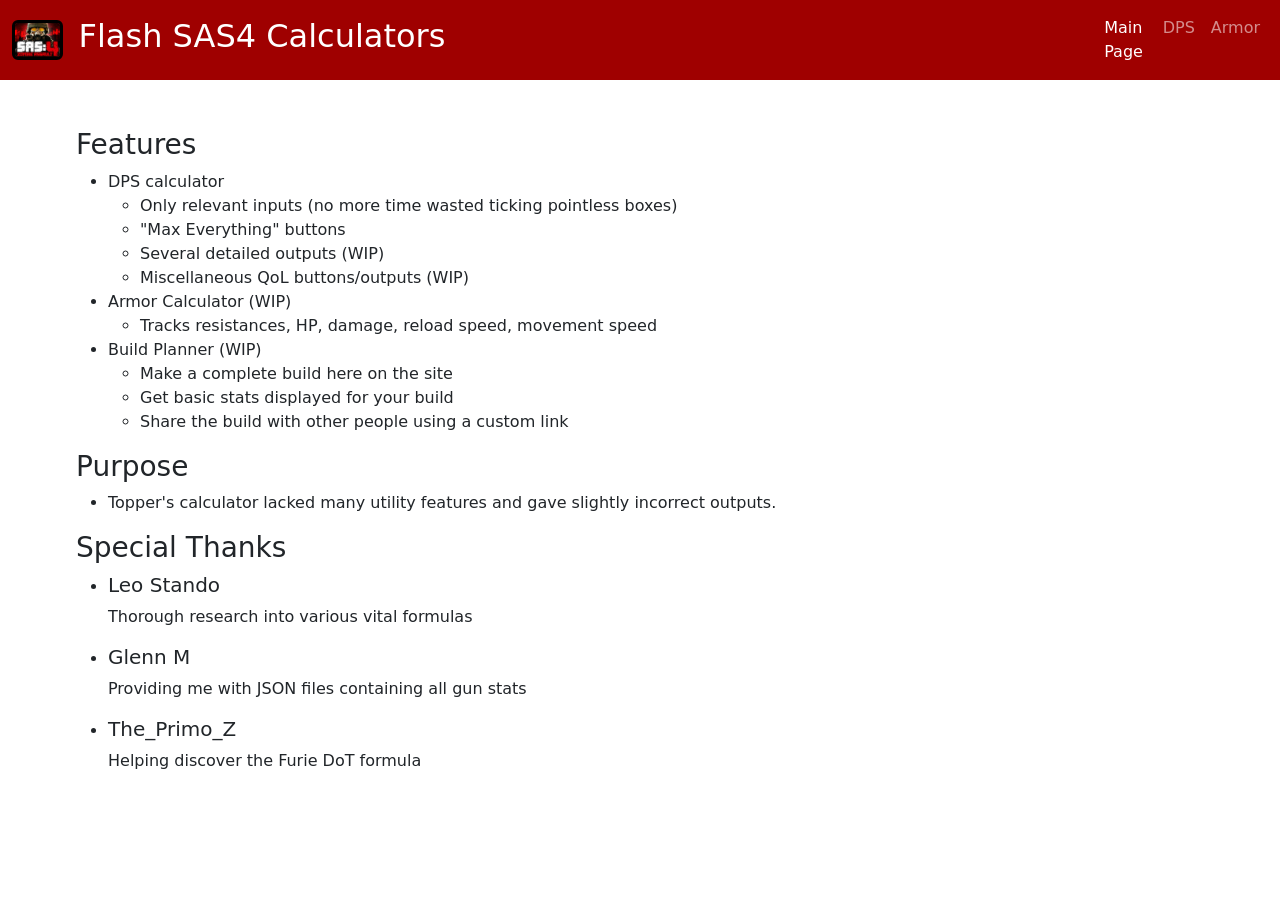
==== index.html @ b0f66276 "Add files via upload" ====
<!DOCTYPE html>
<html lang="en">
<head>
    <meta charset="UTF-8">
    <meta name="viewport" content="width=device-width, initial-scale=1.0">
    <title>Flash SAS4 Calculators</title>
    <link href="https://cdn.jsdelivr.net/npm/bootstrap@5.3.8/dist/css/bootstrap.min.css" rel="stylesheet" integrity="sha384-sRIl4kxILFvY47J16cr9ZwB07vP4J8+LH7qKQnuqkuIAvNWLzeN8tE5YBujZqJLB" crossorigin="anonymous">
	<link rel="icon" type="image/png" href="icon.png">
	<link rel="stylesheet" href="custom.css">
</head>
<body>
	<header>
    <nav class="navbar navbar-expand-lg navbar-dark custom-navbar">
        <div class="container-fluid">
            <a href="index.html"><img src="sas4_icon.jpg" alt="Site Logo" height="40" class="site-logo rounded"></a>
            <div class="container mx-1">
            <h2 style="color:white">Flash SAS4 Calculators</h2>
            </div>

            <button class="navbar-toggler" type="button"
                    data-bs-toggle="collapse"
                    data-bs-target="#navbarNav">
                <span class="navbar-toggler-icon"></span>
            </button>

            <div class="collapse navbar-collapse" id="navbarNav">
                <ul class="navbar-nav ms-auto">
                    <li class="nav-item">
                        <a class="nav-link active" href="index.html">Main Page</a>
                    </li>
					<li class="nav-item">
						<a class="nav-link" href="dps.html">DPS</a>
					</li>
                    <li class="nav-item">
                        <a class="nav-link" href="armor.html">Armor</a>
                    </li>
                </ul>
            </div>
        </div>
    </nav>
	</header>


    <div class="container mt-5 ms-6">
        <h3>Features</h3>
        <ul>
			<li>
                DPS calculator
                <ul>
                    <li>Only relevant inputs (no more time wasted ticking pointless boxes)</li>
                    <li>"Max Everything" buttons</li>
                    <li>Several detailed outputs (WIP)</li>
                    <li>Miscellaneous QoL buttons/outputs (WIP)</li>
                </ul>
            </li>
			<li>
                Armor Calculator (WIP)
                <ul>
                    <li>Tracks resistances, HP, damage, reload speed, movement speed</li>
                </ul>
            </li>
            <li>
                Build Planner (WIP)
                <ul>
                    <li>Make a complete build here on the site</li>
                    <li>Get basic stats displayed for your build</li>
                    <li>Share the build with other people using a custom link</li>
                </ul>
            </li>
		</ul>
		<h3>Purpose</h3>
		<ul>
			<li>Topper's calculator lacked many utility features and gave slightly incorrect outputs.</li>
		</ul>
		<h3>Special Thanks</h3>
		<ul>
			<li>
                <h5>Leo Stando</h5>
                <p>Thorough research into various vital formulas</p>
            </li>
            <li>
                <h5>Glenn M</h5>
                <p>Providing me with JSON files containing all gun stats</p>
            </li>
            <li>
                <h5>The_Primo_Z</h5>
                <p>Helping discover the Furie DoT formula</p>
            </li>
		</ul>
    </div>









    <script src="https://cdn.jsdelivr.net/npm/bootstrap@5.3.8/dist/js/bootstrap.bundle.min.js" integrity="sha384-FKyoEForCGlyvwx9Hj09JcYn3nv7wiPVlz7YYwJrWVcXK/BmnVDxM+D2scQbITxI" crossorigin="anonymous"></script>
	<script src="https://cdn.jsdelivr.net/npm/@popperjs/core@2.11.8/dist/umd/popper.min.js" integrity="sha384-I7E8VVD/ismYTF4hNIPjVp/Zjvgyol6VFvRkX/vR+Vc4jQkC+hVqc2pM8ODewa9r" crossorigin="anonymous"></script>
	<script src="https://cdn.jsdelivr.net/npm/bootstrap@5.3.8/dist/js/bootstrap.min.js" integrity="sha384-G/EV+4j2dNv+tEPo3++6LCgdCROaejBqfUeNjuKAiuXbjrxilcCdDz6ZAVfHWe1Y" crossorigin="anonymous"></script>
</body>
</html>
---- custom.css ----
.custom-navbar{
	background-color: #9f0000;
}
.ms-6{
	margin-left: 4rem !important;
}
.site-logo{
	border: 3px solid black;
}
.gun-table{
	text-align: left;
}
.wide-button{
	width: 500px;
}
.results-box{
	text-align: left;
}
.additional-information{
	text-decoration: underline dotted;
	cursor: help;
}
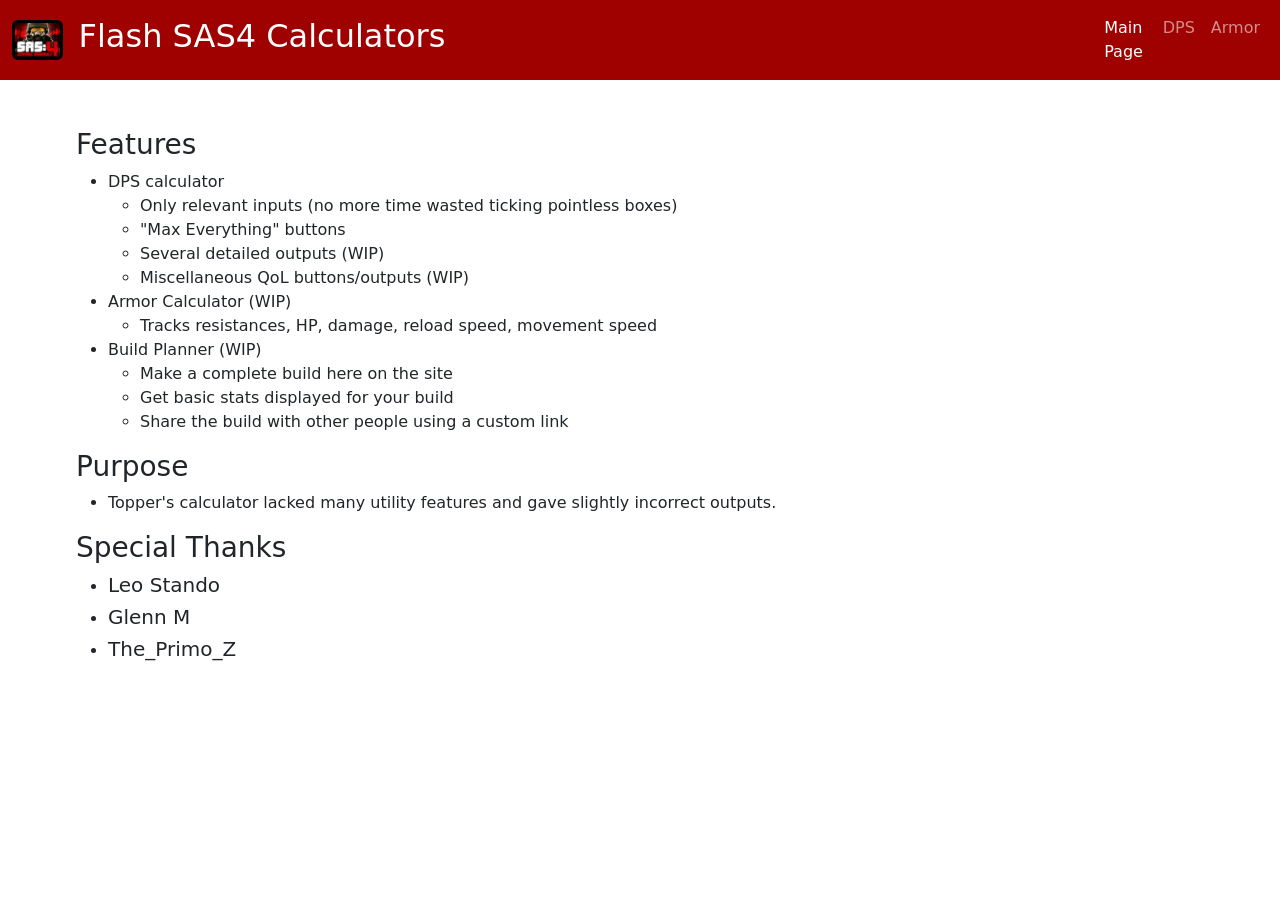
==== commit b5d5d6a9: "Add files via upload" ====
--- a/index.html
+++ b/index.html
@@ -76,15 +76,12 @@
 		<ul>
 			<li>
                 <h5>Leo Stando</h5>
-                <p>Thorough research into various vital formulas</p>
             </li>
             <li>
                 <h5>Glenn M</h5>
-                <p>Providing me with JSON files containing all gun stats</p>
             </li>
             <li>
                 <h5>The_Primo_Z</h5>
-                <p>Helping discover the Furie DoT formula</p>
             </li>
 		</ul>
     </div>
